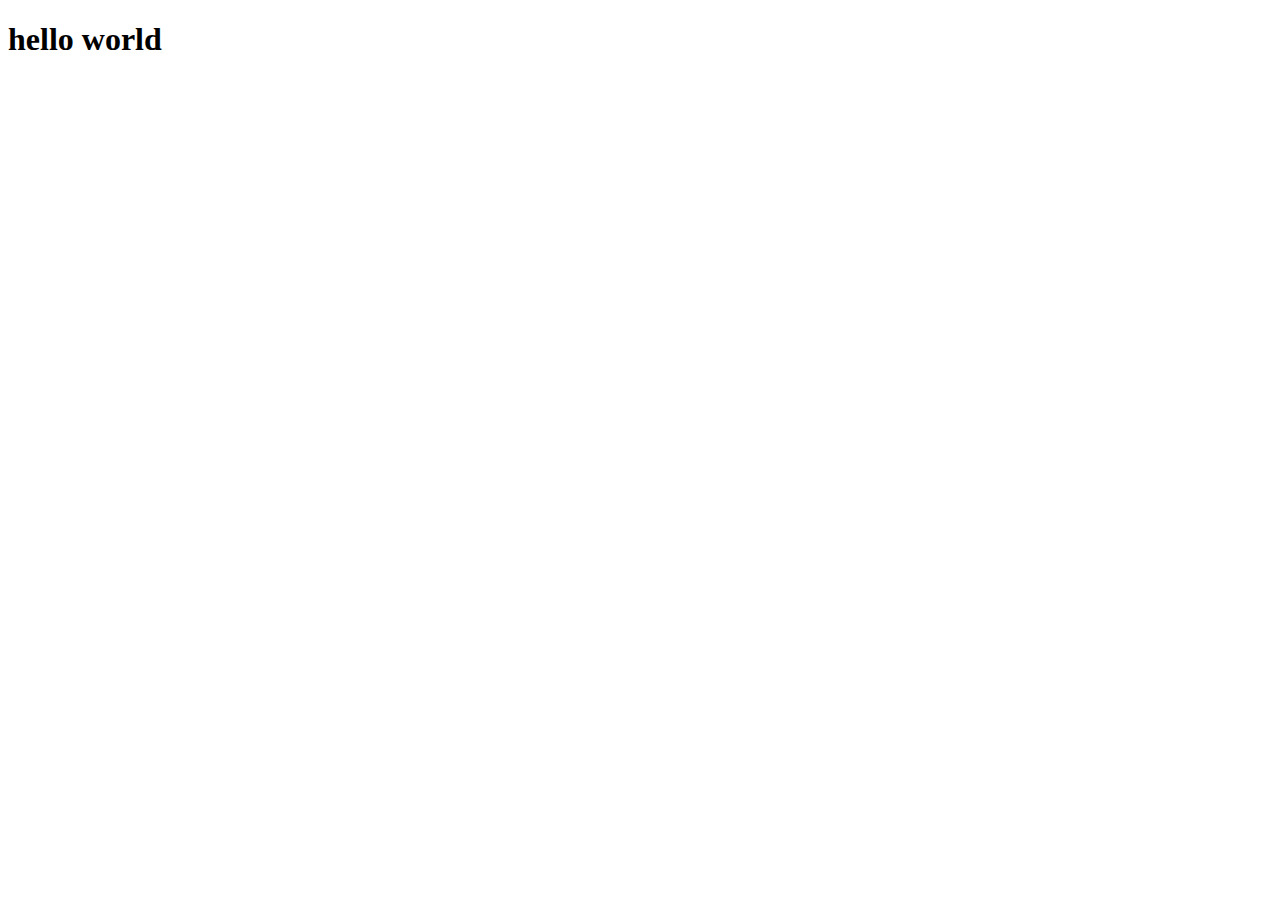
==== index.html @ 88814454 "boilerplate! python server" ====
<!DOCTYPE html>
<html lang="en">
<head>
  <meta charset="utf-8">
  <title>Zachary Denham</title>
  <meta name="author" content="Zachary Denham">
  <meta name="description" content="Zachary Denham. Student. Developer. Builder.">
  <meta name="keyword" content="Zachary Denham, Zac Denham, Zach Denham, USC Student">
  <meta property="og:image" content="assets/profilePic.png">
  <meta property="og:title" content="Zachary Denham">
  <meta property="og:description" content="student. developer. friendly guy.">
  <meta name="viewport" content="width=device-width, initial-scale=1">

  <link rel="stylesheet" type="text/css" href="main.css?v-1.8">

  <script type="text/javascript" src="https://ajax.googleapis.com/ajax/libs/jquery/1.8.3/jquery.min.js"></script>
  <script src="https://code.jquery.com/ui/1.9.2/jquery-ui.js"></script>
  <script src="velocity.js"></script>
  <script src="main.js" ></script>


</head>
<body>

<h1> hello world </h1>
</body>
</html>
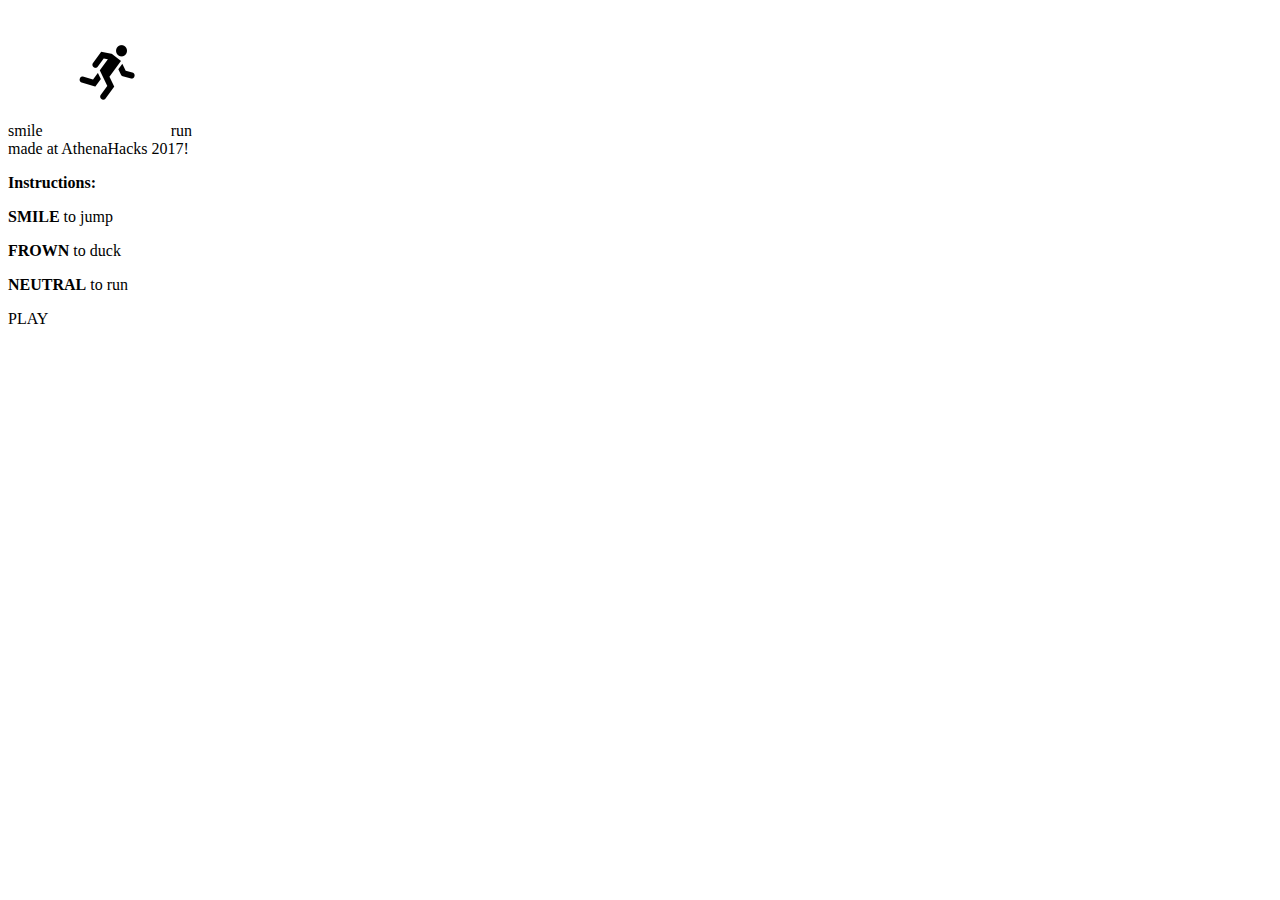
==== commit 2a7cc136: "changed index file names" ====
--- a/index.html
+++ b/index.html
@@ -1,28 +1,37 @@
+<!-- First screen - menu -->
+
 <!DOCTYPE html>
-<html lang="en">
+<meta name="viewport" content="width=device-width, initial-scale=1.0">
+<html>
+
 <head>
-  <meta charset="utf-8">
-  <title>Zachary Denham</title>
-  <meta name="author" content="Zachary Denham">
-  <meta name="description" content="Zachary Denham. Student. Developer. Builder.">
-  <meta name="keyword" content="Zachary Denham, Zac Denham, Zach Denham, USC Student">
-  <meta property="og:image" content="assets/profilePic.png">
-  <meta property="og:title" content="Zachary Denham">
-  <meta property="og:description" content="student. developer. friendly guy.">
-  <meta name="viewport" content="width=device-width, initial-scale=1">
+    <link type="text/css" rel="stylesheet" href="stylesheet.css" />
+</head>
 
-  <link rel="stylesheet" type="text/css" href="main.css?v-1.8">
+<body>
+    <link href="https://fonts.googleapis.com/css?family=Roboto" rel="stylesheet">
 
-  <script type="text/javascript" src="https://ajax.googleapis.com/ajax/libs/jquery/1.8.3/jquery.min.js"></script>
-  <script src="https://code.jquery.com/ui/1.9.2/jquery-ui.js"></script>
-  <script src="velocity.js"></script>
-  <script src="main.js" ></script>
+    <header>
+        <span id="title">smile<img src="icon.png" style="25px:25px;25px:25px;">run</span><br>
+        <span id="subtitle">made at AthenaHacks 2017!</span>
+    </header>
 
+    <div id="intro-box">
+        <p><b>Instructions:</b></p>
+        <p><b>SMILE</b> to jump</p>
+        <p><b>FROWN</b> to duck</p>
+        <p><b>NEUTRAL</b> to run</p>
 
-</head>
-<body>
+        <script>
+            function start() {
+                window.location.href = "game.html";
+            }
+        </script>
 
-<h1> hello world </h1>
+        <div id="button" onclick="start()">
+            <span id="play">PLAY</span>
+        </div>
+    </div>
 </body>
+
 </html>
-
